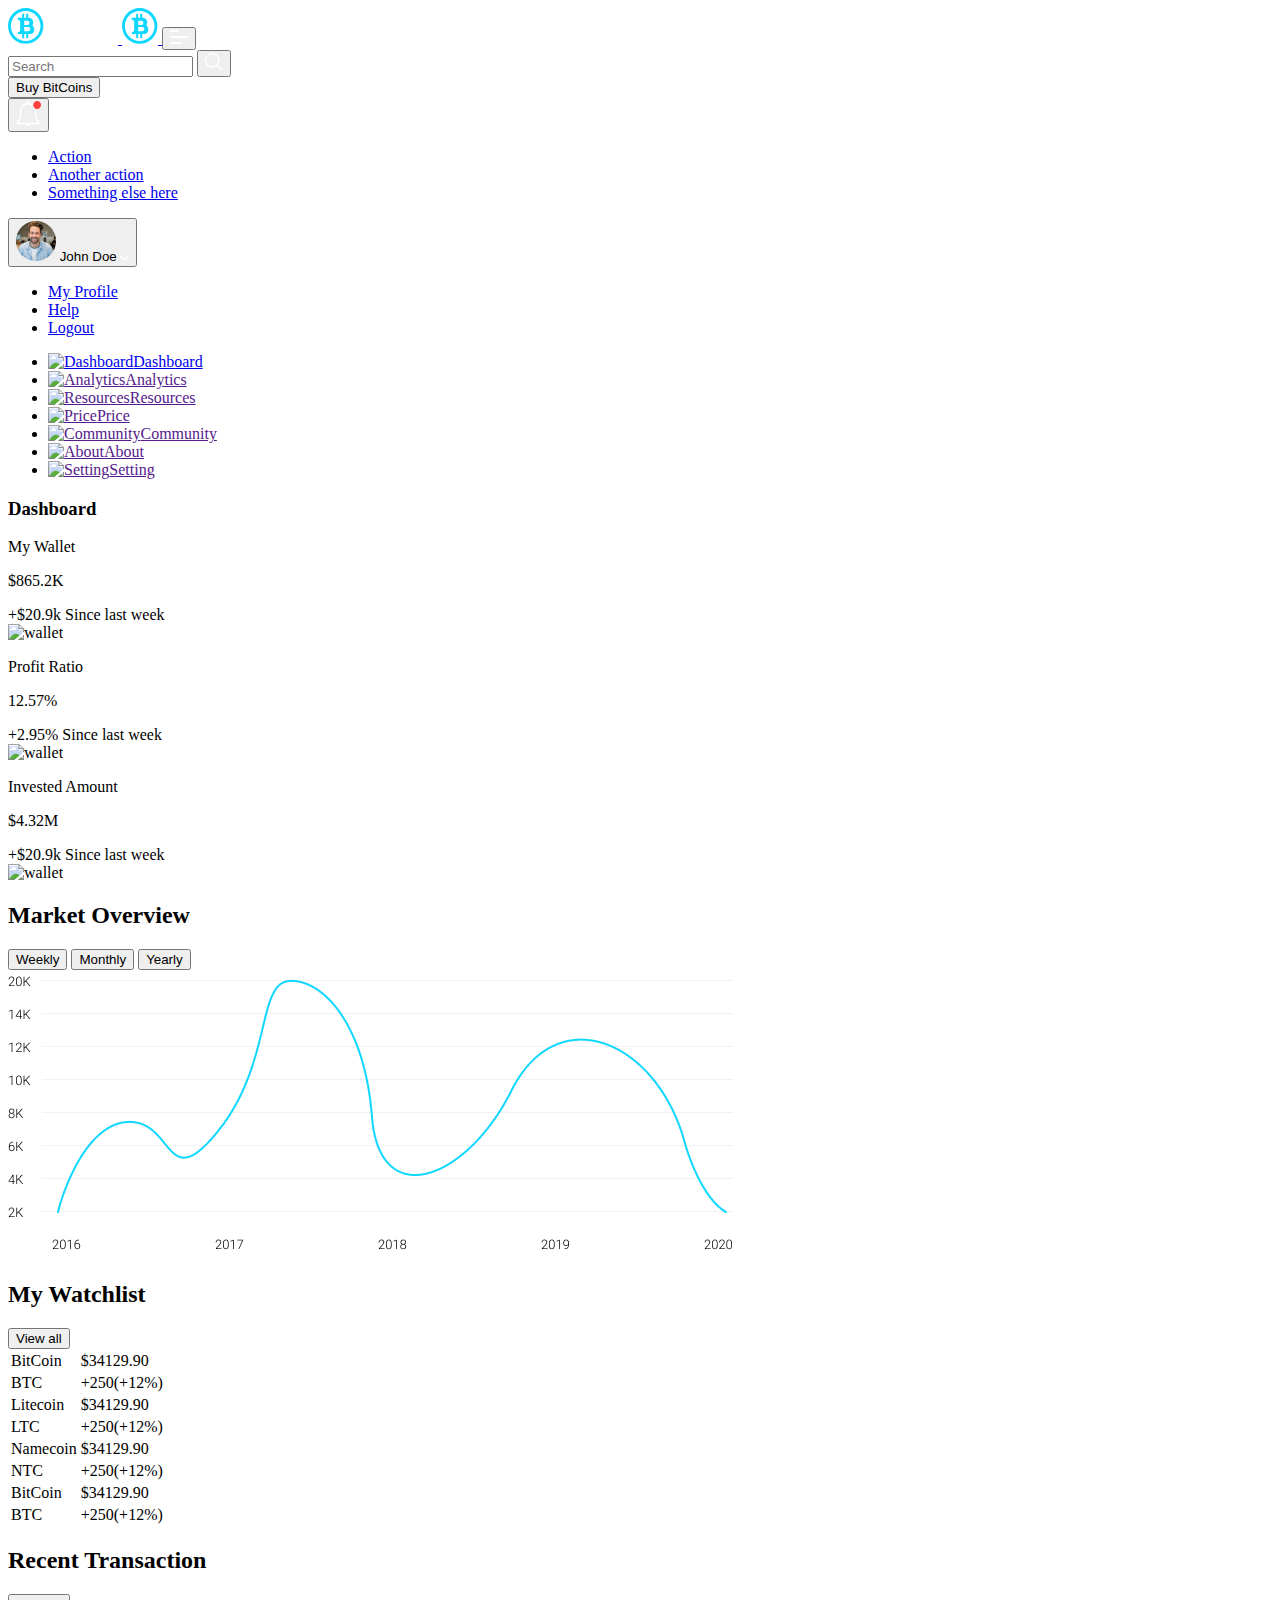
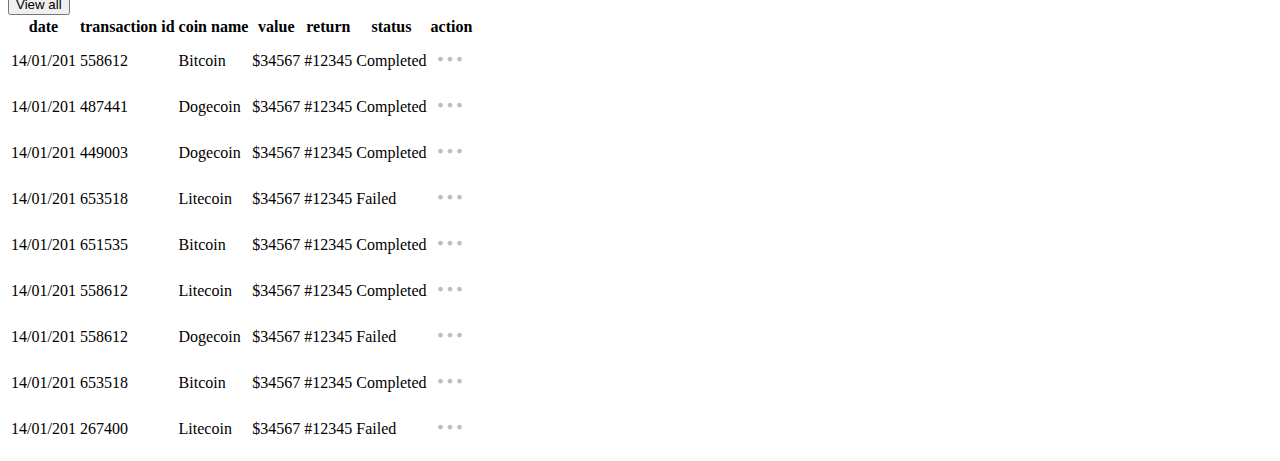
==== vr-theme-1/dashbord.html @ 2df74b9e "Add files via upload" ====
<!DOCTYPE html>
<html lang="en">

<head>
    <meta charset="UTF-8">
    <meta http-equiv="X-UA-Compatible" content="IE=edge">
    <meta name="viewport" content="width=device-width, initial-scale=1.0">
    <link rel="stylesheet" href="/css/main.css">
    <title>Dashbord</title>
</head>

<body>
    <header>
        <div class="header">
            <a href="#" title="Company" class="company">
                <img src="images/logo-admin.svg" alt="logo" class="logo">
                <img src="images/logo-mobile.svg" alt="logo" class="logo-mobile">
            </a>
            <button class="btn-menu toggle-sidebar" type="button"><img src="images/toggle-button.svg"
                    alt="sidebar menu"></button>
            <div class="search-bar">
                <input class="form-control" type="text" placeholder="Search" aria-label="Search">
                <button type="button" class="btn btn-close-search"><img src="./images/search.svg" alt="close"></button>
            </div>
            <button type="button" class="btn-buy btn btn-primary btn-lg ">Buy BitCoins</button>
            <div class="dropdown">
                <button class=" dropdown-toggle nt-btn" type="button" data-bs-toggle="dropdown">
                    <img src="./images/bell-icon.svg" class="notification">
                </button>
                <ul class="dropdown-menu">
                    <li><a class="dropdown-item" href="#">Action</a></li>
                    <li><a class="dropdown-item" href="#">Another action</a></li>
                    <li><a class="dropdown-item" href="#">Something else here</a></li>
                </ul>
            </div>
            <div class="dropdown">
                <button class=" dropdown-toggle profile" type="button" data-bs-toggle="dropdown">
                    <img src="./images/user.png">
                    <span>John Doe</span>
                    <img src="./images/dropdown-arrow.svg" class="ic-down">
                </button>
                <ul class="dropdown-menu">
                    <li><a class="dropdown-item" href="#">My Profile</a></li>
                    <li><a class="dropdown-item" href="#">Help</a></li>
                    <li><a class="dropdown-item" href="login.html">Logout</a></li>
                </ul>
            </div>

        </div>
    </header>
    <div class="main-container">
        <div class="main-navigation">
            <nav>
                <ul class="sidebar">
                    <li class="nav-item"><a class="nav-link active" href="dashbord.html"><span class="icon-img"><img
                                    src="/images/icon-dashboard.svg" alt="Dashboard"></span><span
                                class="link-span">Dashboard</span></a></li>
                    <li class="nav-item"><a class="nav-link" href=""><span class="icon-img"><img
                                    src="/images/icon-analysis.svg" alt="Analytics"></span><span
                                class="link-span">Analytics</span></a></li>
                    <li class="nav-item"><a class="nav-link" href=""><span class="icon-img"><img
                                    src="/images/icon-dashboard.svg" alt="Resources"></span><span
                                class="link-span">Resources</span></a></li>
                    <li class="nav-item"><a class="nav-link" href=""><span class="icon-img"><img
                                    src="/images/icon-price.svg" alt="Price"></span><span
                                class="link-span">Price</span></a class="link-span"></li>
                    <li class="nav-item"><a class="nav-link" href=""><span class="icon-img"><img
                                    src="/images/icon-community.svg" alt="Community"></span><span
                                class="link-span">Community</span></a></li>
                    <li class="nav-item"><a class="nav-link" href=""><span class="icon-img"><img
                                    src="/images/icon-info.svg" alt="About"></span><span
                                class="link-span">About</span></a></li>
                    <li class="nav-item"><a class="nav-link" href=""><span class="icon-img"><img
                                    src="/images/setting-icon.svg" alt="Setting"></span><span
                                class="link-span">Setting</span></a></li>
                </ul>
            </nav>
        </div>
        <div class="main-content">
            <h3 class="dashbord">Dashboard</h3>
            <div class="info-box">
                <div class="info d-flex justify-content-between">
                    <div class="left-info">
                        <p class="title-info">My Wallet</p>
                        <p class="currency"> $865.2K</p>
                        <span class="profit-loss text-success">+$20.9k</span>
                        <span class="status-present">Since last week</span>
                    </div>
                    <div class="info-icon"><img src="/images/wallet.svg" alt="wallet"></div>
                </div>
                <div class="info d-flex justify-content-between">
                    <div class="left-info">
                        <p class="title-info">Profit Ratio</p>
                        <p class="currency"> 12.57%</p>
                        <span class="profit-loss text-danger">+2.95%</span>
                        <span class="status-present">Since last week</span>
                    </div>
                    <div class="info-icon"><img src="/images/ratio.svg" alt="wallet"></div>
                </div>
                <div class="info d-flex justify-content-between">
                    <div class="left-info">
                        <p class="title-info">Invested Amount</p>
                        <p class="currency"> $4.32M</p>
                        <span class="profit-loss text-danger">+$20.9k</span>
                        <span class="status-present">Since last week</span>
                    </div>
                    <div class="info-icon"><img src="/images/dollar.svg" alt="wallet"></div>
                </div>
            </div>
        <div class="row">

            

            <div class="col-xl-8">
                <div class="sales-graph">
                    <div class="sales-title">
                        <h2>Market Overview</h2>
                        <div class="legend">
                            <button class="btn" type="button">Weekly</button>
                            <button class="btn" type="button">Monthly</button>
                            <button class="btn active" type="button">Yearly</button>
                        </div>
                    </div>
                    <img src="images/graph.png" alt="sales" class="img-fluid">
                </div>
            </div>
            <div class="col-xl-4 coin-list-data">
                <div class="title-list d-flex justify-content-between align-items-center">
                    <h2>My Watchlist</h2>
                    <button class="btn" type="button">View all</button>
                </div>
                <div class="coin-list">
                    <table>
                        <tr>
                            <td class="coin-name md">BitCoin</td>
                            <td class="coin-price md ">$34129.90</td>
                        </tr>
                        <tr>
                            <td class="coin-short-name sb">BTC</td>
                            <td class="coin-profit-loss sb text-end">+250(+12%)</td>
                        </tr>
                        <tr>
                            <td class="coin-name md">Litecoin</td>
                            <td class="coin-price md ">$34129.90</td>
                        </tr>
                        <tr>
                            <td class="coin-short-name sb">LTC</td>
                            <td class="coin-profit-loss sb text-end">+250(+12%)</td>
                        </tr>
                        <tr>
                            <td class="coin-name md">Namecoin</td>
                            <td class="coin-price md  text-danger">$34129.90</td>
                        </tr>
                        <tr>
                            <td class="coin-short-name sb">NTC</td>
                            <td class="coin-profit-loss sb text-end">+250(+12%)</td>
                        </tr>
                        <tr>
                            <td class="coin-name md">BitCoin</td>
                            <td class="coin-price md ">$34129.90</td>
                        </tr>
                        <tr>
                            <td class="coin-short-name sb">BTC</td>
                            <td class="coin-profit-loss sb text-end">+250(+12%)</td>
                        </tr>
                      
                    </table>
                </div>
            </div>
        </div>
        <div class="tramsaction-table-container">
      
      
        <div class="table-responsive">
            <div class="title-list d-flex justify-content-between align-items-center">
                <h2>Recent Transaction</h2>
                <button class="btn" type="button">View all</button>
            </div>
            <table class="table transaction-table">
                <thead>
                    <tr>
                        <th scope="col">date</th>
                        <th scope="col">transaction id</th>
                        <th scope="col">coin name</th>
                        <th scope="col">value</th>
                        <th scope="col">return</th>
                        <th scope="col">status</th>
                        <th scope="col">action</th>
                    </tr>
                </thead>
                <tbody>
                    <tr>
                        <td>14/01/201</td>
                        <td>558612</td>
                        <td>Bitcoin</td>
                        <td>$34567</td>
                        <td>#12345</td>
                        <td><span class="text-success">Completed</span></td>
                        <td><img src="./images/action-dots.svg" alt=""></td>

                    </tr>
                    <tr>
                        <td>14/01/201</td>
                        <td>487441</td>
                        <td>Dogecoin</td>
                        <td>$34567</td>
                        <td>#12345</td>
                        <td><span class="text-success">Completed</span></td>
                        <td><img src="./images/action-dots.svg" alt=""></td>

                    </tr>
                    <tr>
                        <td>14/01/201</td>
                        <td>449003</td>
                        <td>Dogecoin</td>
                        <td>$34567</td>
                        <td>#12345</td>
                        <td><span class="text-success">Completed</span></td>
                        <td><img src="./images/action-dots.svg" alt=""></td>

                    </tr>
                    <tr>
                        <td>14/01/201</td>
                        <td>653518</td>
                        <td>Litecoin</td>
                        <td>$34567</td>
                        <td>#12345</td>
                        <td><span class="text-danger">Failed</span></td>
                        <td><img src="./images/action-dots.svg" alt=""></td>

                    </tr>
                    <tr>
                        <td>14/01/201</td>
                        <td>651535</td>
                        <td>Bitcoin</td>
                        <td>$34567</td>
                        <td>#12345</td>                                    
                        <td><span class="text-success">Completed</span></td>
                        <td><img src="./images/action-dots.svg" alt=""></td>

                    </tr>
                    <tr>
                        <td>14/01/201</td>
                        <td>558612</td>
                        <td>Litecoin</td>
                        <td>$34567</td>
                        <td>#12345</td>
                        <td><span class="text-success">Completed</span></td>
                        <td><img src="./images/action-dots.svg" alt=""></td>

                    </tr>
                    <tr>
                        <td>14/01/201</td>
                        <td>558612</td>
                        <td>Dogecoin</td>
                        <td>$34567</td>
                        <td>#12345</td>
                        <td><span class="text-danger">Failed</span></td>
                        <td><img src="./images/action-dots.svg" alt=""></td>

                    </tr>
                    <tr>
                        <td>14/01/201</td>
                        <td>653518</td>
                        <td>Bitcoin</td>
                        <td>$34567</td>
                        <td>#12345</td>
                        <td><span class="text-success">Completed</span></td>
                        <td><img src="./images/action-dots.svg" alt=""></td>

                    </tr>
                    <tr>
                        <td>14/01/201</td>
                        <td>267400</td>
                        <td>Litecoin</td>
                        <td>$34567</td>
                        <td>#12345</td>
                        <td><span class="text-danger">Failed</span></td>
                        <td><img src="./images/action-dots.svg" alt=""></td>

                    </tr>
                </tbody>
            </table>
        </div>
    </div>
    </div>
    </div>
    <script src="js/main.js"></script>
</body>

</html>
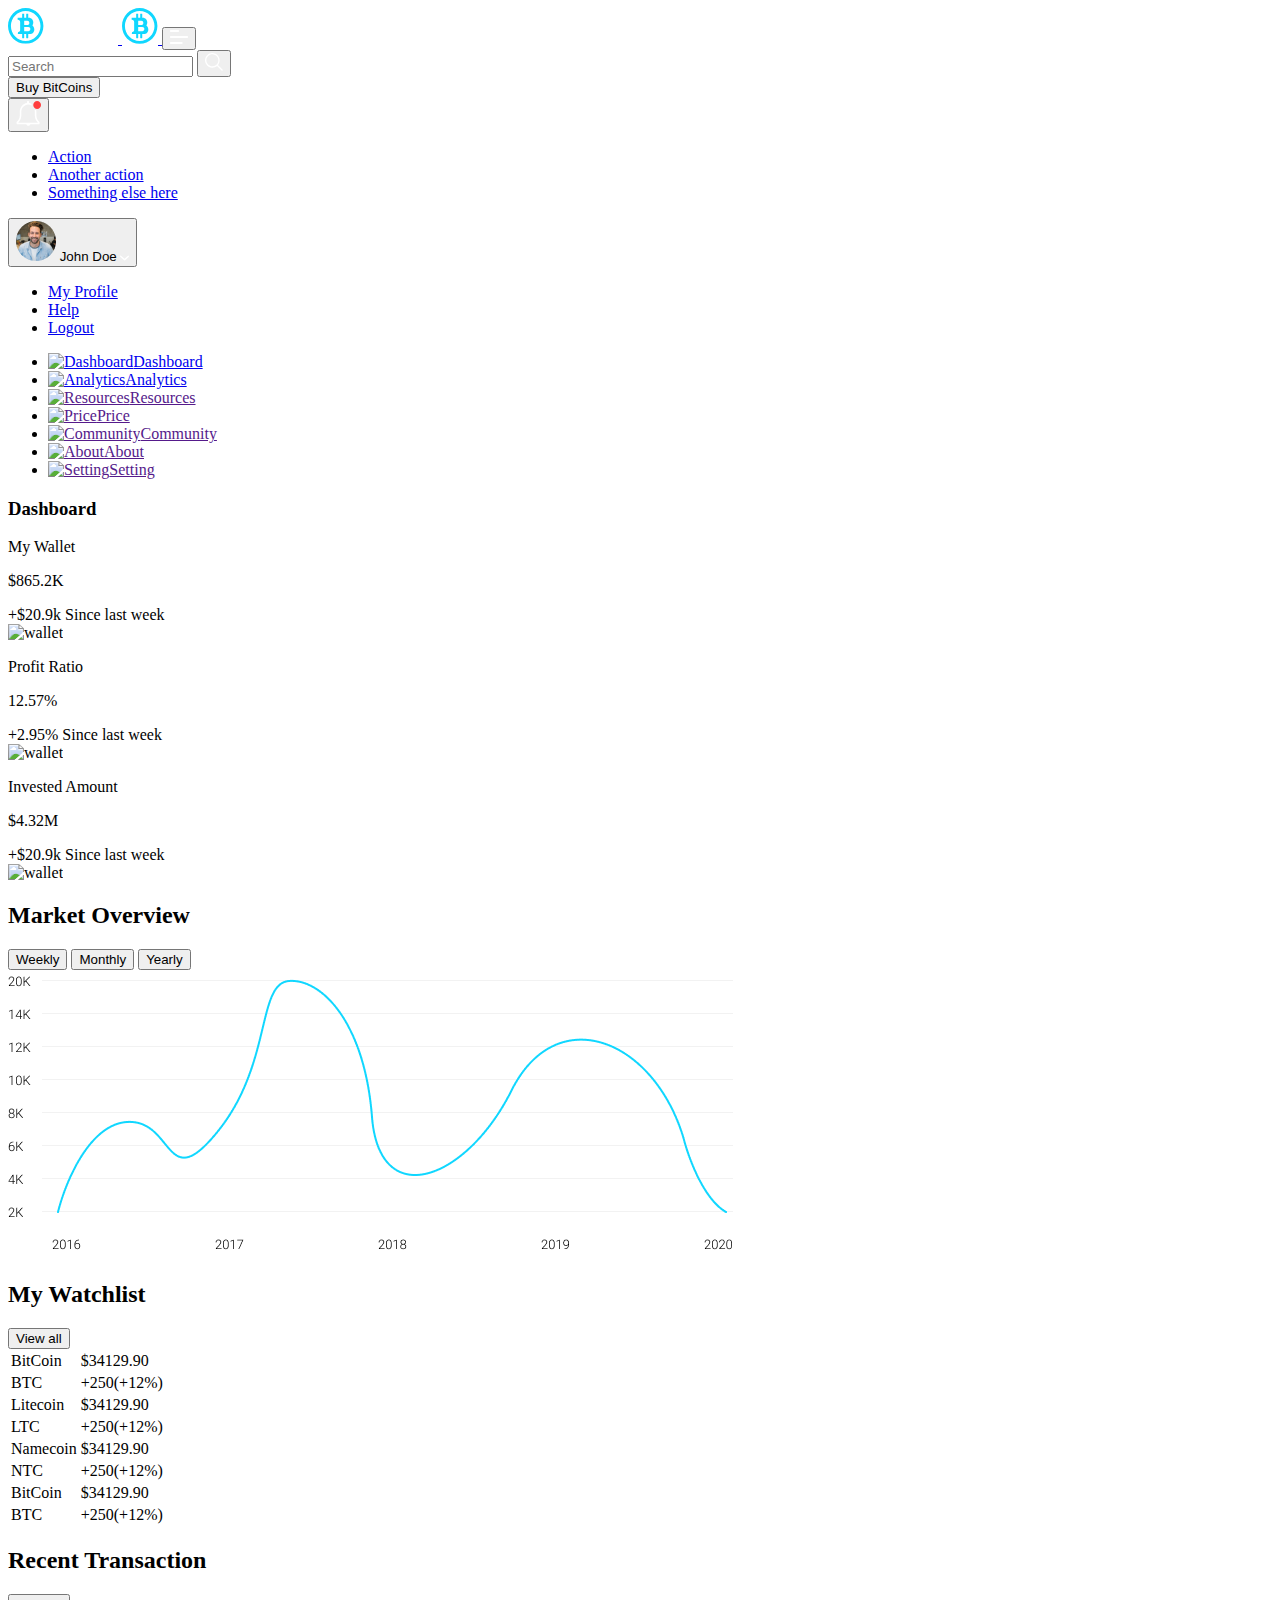
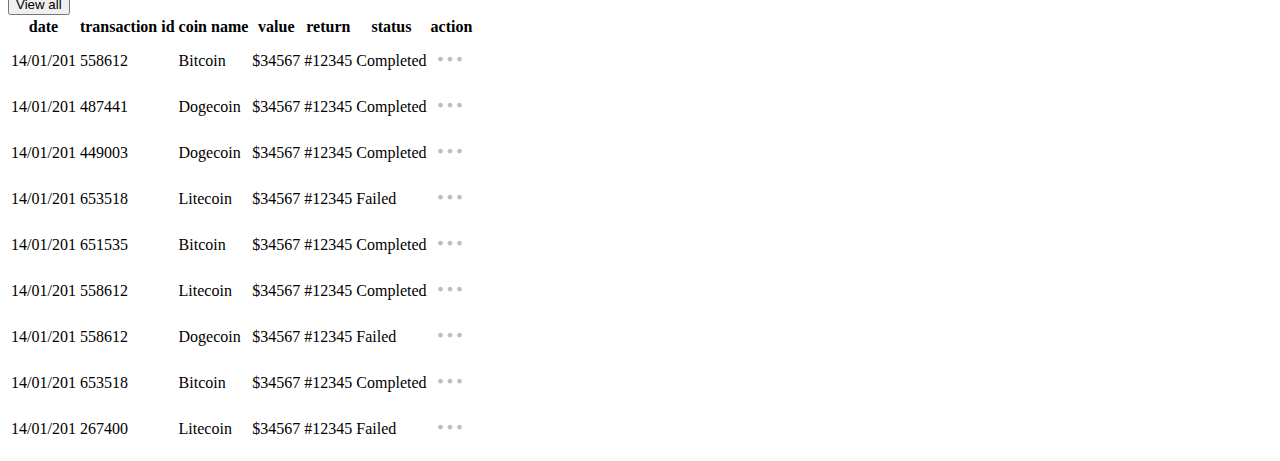
==== commit d5c4a737: "Add files via upload" ====
--- a/vr-theme-1/dashbord.html
+++ b/vr-theme-1/dashbord.html
@@ -42,20 +42,20 @@
                 <ul class="dropdown-menu">
                     <li><a class="dropdown-item" href="#">My Profile</a></li>
                     <li><a class="dropdown-item" href="#">Help</a></li>
-                    <li><a class="dropdown-item" href="login.html">Logout</a></li>
+                    <li><a class="dropdown-item" href="index.html">Logout</a></li>
                 </ul>
             </div>
 
         </div>
     </header>
     <div class="main-container">
-        <div class="main-navigation">
+        <div class="sidebar">
             <nav>
-                <ul class="sidebar">
+                <ul class="side-bar">
                     <li class="nav-item"><a class="nav-link active" href="dashbord.html"><span class="icon-img"><img
                                     src="/images/icon-dashboard.svg" alt="Dashboard"></span><span
                                 class="link-span">Dashboard</span></a></li>
-                    <li class="nav-item"><a class="nav-link" href=""><span class="icon-img"><img
+                    <li class="nav-item"><a class="nav-link" href="/innerpage.html"><span class="icon-img"><img
                                     src="/images/icon-analysis.svg" alt="Analytics"></span><span
                                 class="link-span">Analytics</span></a></li>
                     <li class="nav-item"><a class="nav-link" href=""><span class="icon-img"><img
@@ -76,8 +76,9 @@
                 </ul>
             </nav>
         </div>
+        <div class="overlay"></div>
         <div class="main-content">
-            <h3 class="dashbord">Dashboard</h3>
+            <h3 class="dashbord sm-center">Dashboard</h3>
             <div class="info-box">
                 <div class="info d-flex justify-content-between">
                     <div class="left-info">
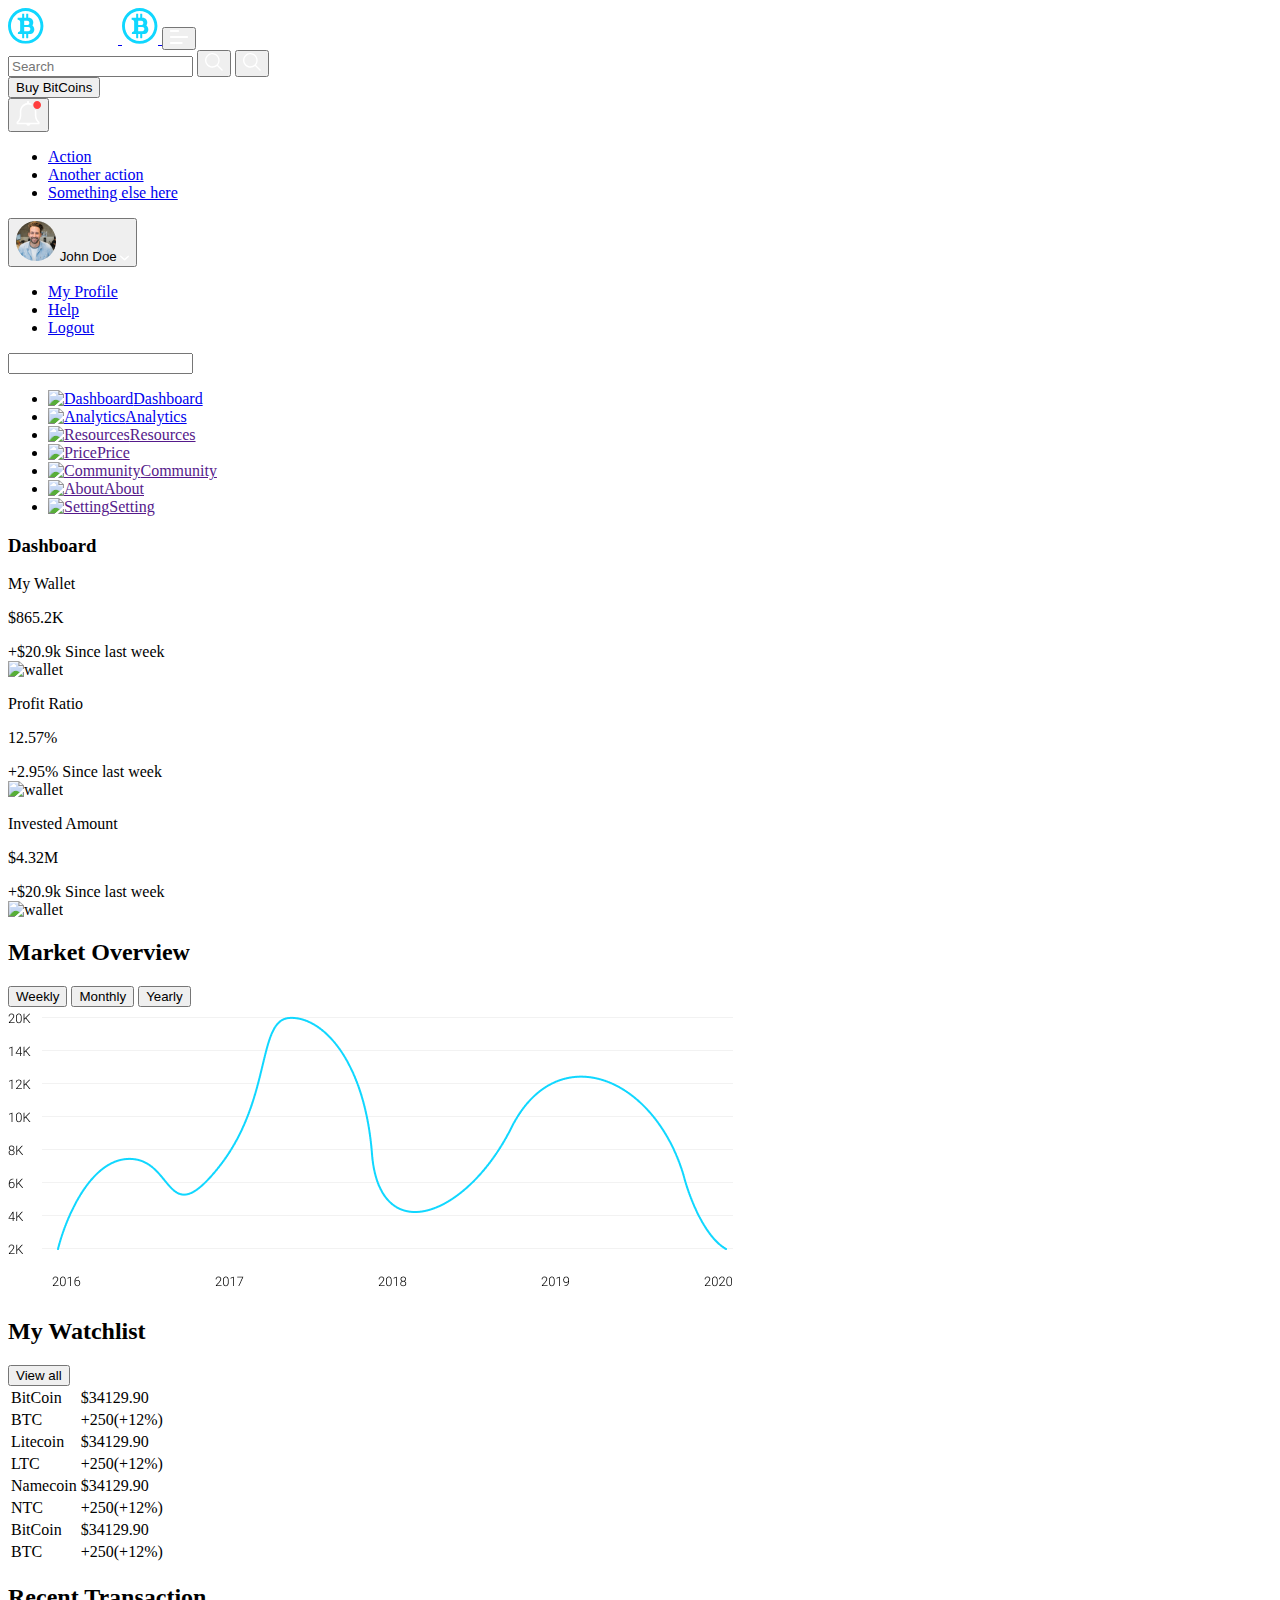
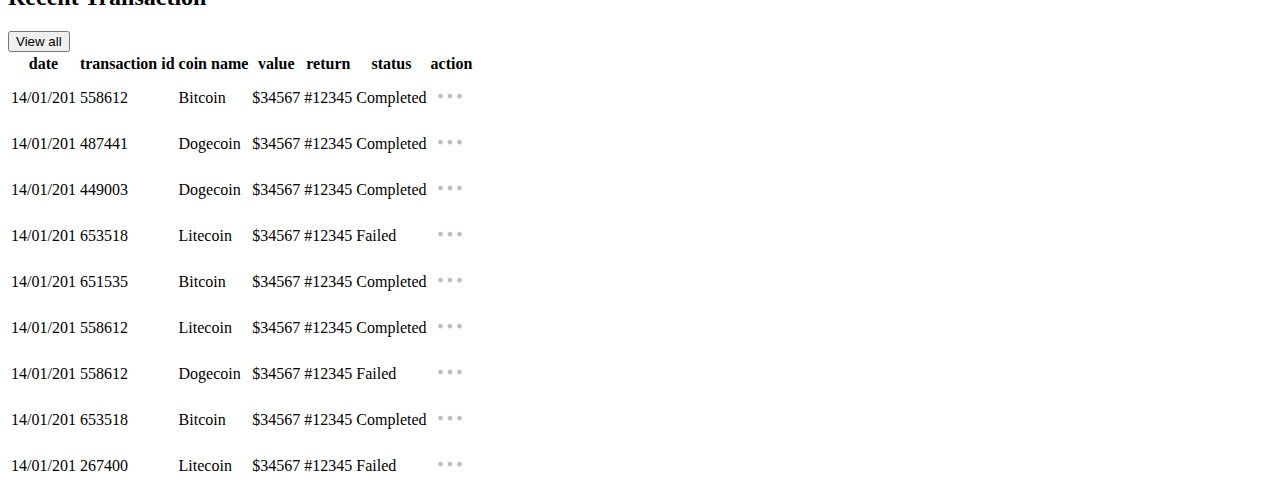
==== commit 33a75d87: "Add files via upload" ====
--- a/vr-theme-1/dashbord.html
+++ b/vr-theme-1/dashbord.html
@@ -21,6 +21,9 @@
             <div class="search-bar">
                 <input class="form-control" type="text" placeholder="Search" aria-label="Search">
                 <button type="button" class="btn btn-close-search"><img src="./images/search.svg" alt="close"></button>
+                
+                <button type="button" class="btn btn-close-search btn-hide"  onclick="searchin()"> <img src="./images/search.svg" alt="close"></button>
+                
             </div>
             <button type="button" class="btn-buy btn btn-primary btn-lg ">Buy BitCoins</button>
             <div class="dropdown">
@@ -48,6 +51,7 @@
 
         </div>
     </header>
+    <div id="search-input"><input type="text" class="search-mobile-device"></div>
     <div class="main-container">
         <div class="sidebar">
             <nav>
@@ -78,7 +82,7 @@
         </div>
         <div class="overlay"></div>
         <div class="main-content">
-            <h3 class="dashbord sm-center">Dashboard</h3>
+            <h3 class="dashbord ">Dashboard</h3>
             <div class="info-box">
                 <div class="info d-flex justify-content-between">
                     <div class="left-info">
@@ -89,7 +93,7 @@
                     </div>
                     <div class="info-icon"><img src="/images/wallet.svg" alt="wallet"></div>
                 </div>
-                <div class="info d-flex justify-content-between">
+                <div class="info d-flex justify-content-between info-2">
                     <div class="left-info">
                         <p class="title-info">Profit Ratio</p>
                         <p class="currency"> 12.57%</p>
@@ -287,6 +291,16 @@
     </div>
     </div>
     <script src="js/main.js"></script>
+    <script>
+        	function searchin(){
+	if (document.getElementById("search-input").style.display=="none") 
+    {
+		document.getElementById("search-input").style.display="block";
+	} else {
+		document.getElementById("search-input").style.display="none";
+	}
+	}
+    </script>
 </body>
 
 </html>